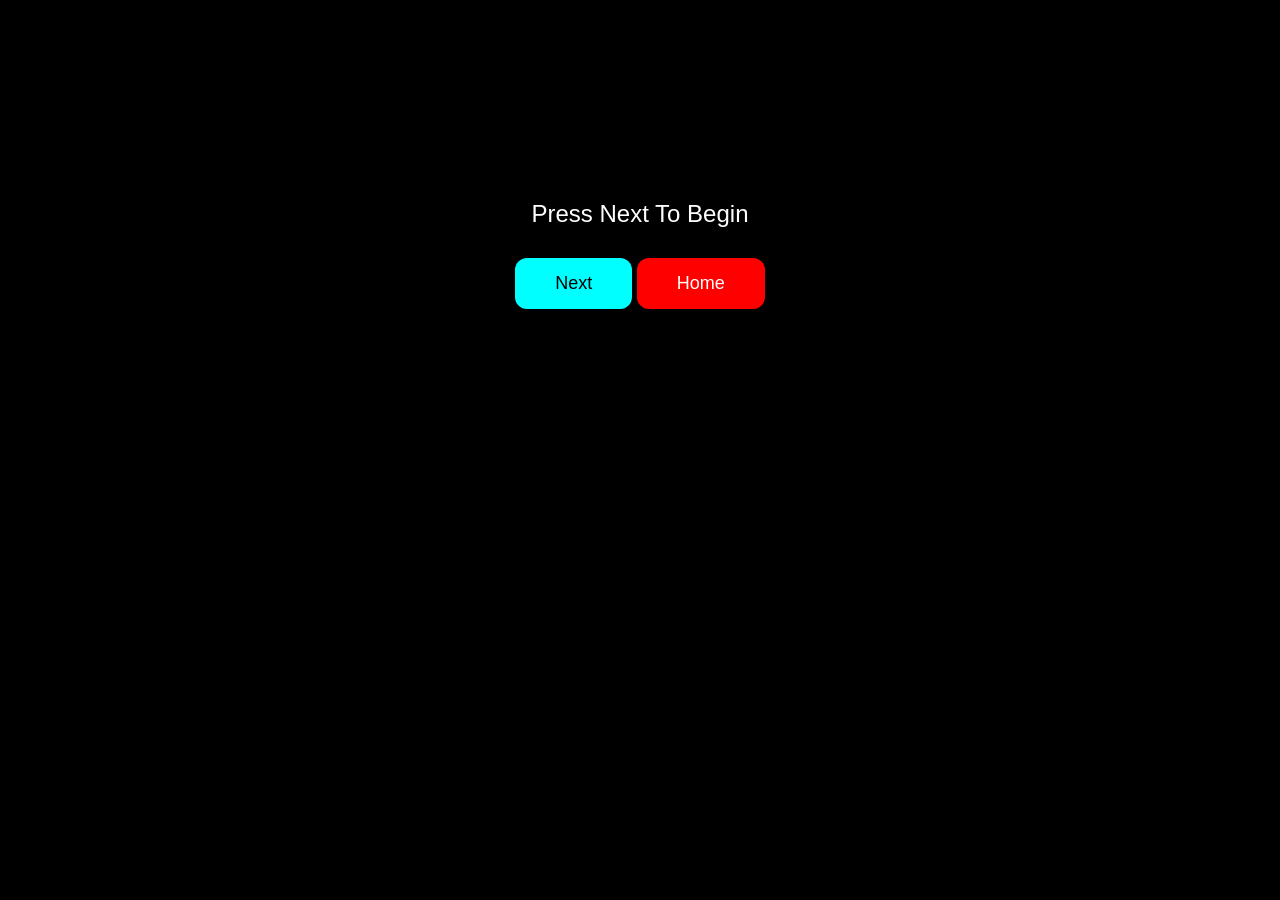
==== meditation.html @ 100a8d56 "Add files via upload" ====
<!DOCTYPE html>
<html>

<head>

<link rel="stylesheet" href="style.css">

</head>

<body>

<div id="bg"></div>

<div class="content">

<h1 id="title"></h1>

<p id="stepText">Press Next To Begin</p>

<button onclick="nextStep()" class="next">Next</button>

<button onclick="goHome()" class="home">Home</button>

</div>

<audio id="music" loop></audio>

<script src="script.js"></script>

</body>

</html>
---- style.css ----
body{

margin:0;
font-family:Arial;
color:white;
text-align:center;
background:black;

}

/* title */

.title{

margin-top:120px;
font-size:60px;
text-shadow:0 0 30px cyan;

}

/* buttons */

.menu{

margin-top:150px;

}

.btn{

padding:20px 60px;
margin:30px;

font-size:22px;

border:none;
border-radius:20px;

background:linear-gradient(45deg,cyan,magenta);

color:white;
cursor:pointer;

transition:0.4s;

}

.btn:hover{

transform:scale(1.2);
box-shadow:0 0 40px cyan;

}

/* meditation background */

#bg{

position:fixed;
top:0;
left:0;

width:100%;
height:100%;

background-size:cover;
background-position:center;

z-index:-1;

transition:2s;

}

/* content */

.content{

margin-top:200px;

}

/* text */

#stepText{

font-size:24px;
width:60%;
margin:auto;

}

/* buttons */

.next,.home{

margin-top:30px;

padding:15px 40px;

font-size:18px;

border:none;
border-radius:12px;

cursor:pointer;

}

.next{background:cyan;color:black}
.home{background:red;color:white}
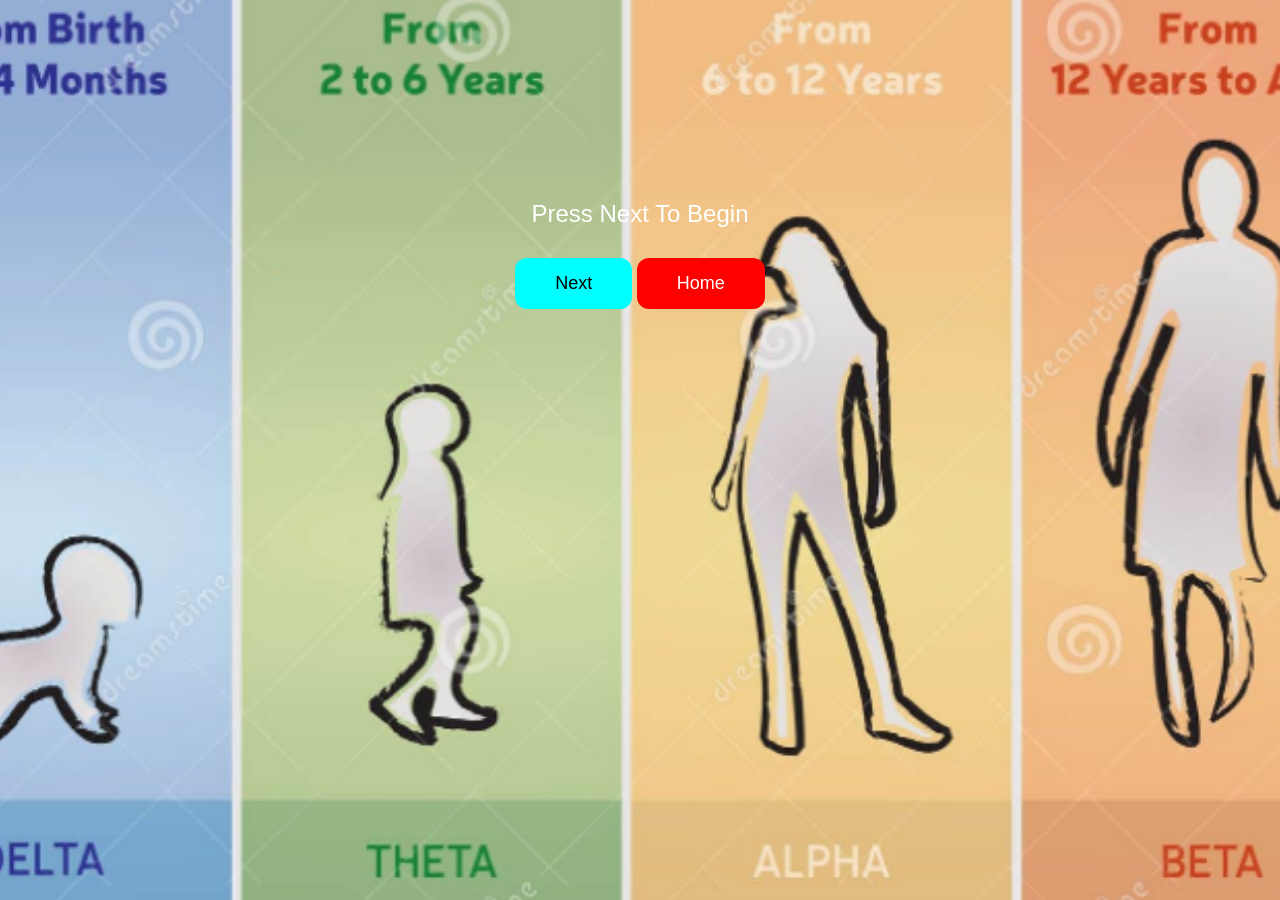
==== commit 9814c6db: "Update meditation.html" ====
--- a/meditation.html
+++ b/meditation.html
@@ -29,4 +29,4 @@
 
 </body>
 
-</html>+</html>
